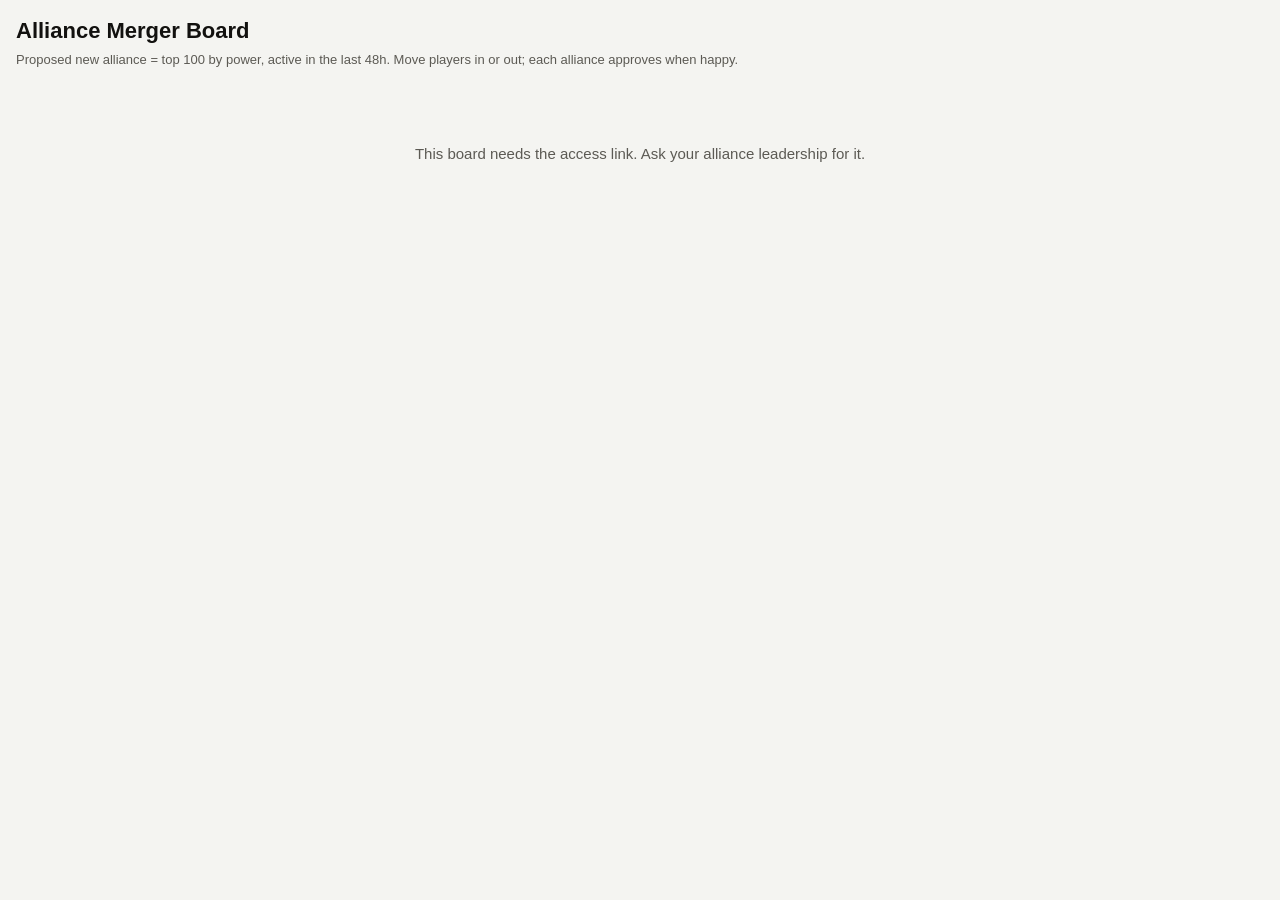
==== alliance-merger/index.html @ eb1731d1 "Add alliance merger board Co-Authored-By: Claude Opus 5.5 <noreply@anthropic.com> Claude-Session: ht" ====
<!DOCTYPE html>
<html lang="en">
<head>
<meta charset="utf-8">
<meta name="robots" content="noindex, nofollow">
<meta name="viewport" content="width=device-width, initial-scale=1">
<title>Alliance Merger Board</title>
<style>
:root{
  color-scheme: dark light;
  --page:#0d1117; --surface:#161b22; --surface-2:#1c2330; --ink:#e6edf3; --ink-2:#8b949e;
  --hair:#30363d; --accent:#f0a020; --am:#58a6ff; --ddi:#3fb950;
  --good:#3fb950; --warn:#e3a008; --bad:#f85149; --unk:#6e7681;
}
@media (prefers-color-scheme: light){
  :root{ --page:#f4f4f1; --surface:#ffffff; --surface-2:#f7f6f2; --ink:#12110f; --ink-2:#5c5a54;
    --hair:#e1dfd7; --accent:#b86e00; --am:#2a78d6; --ddi:#1f8f3a; --good:#1f8f3a; --warn:#b07800; --bad:#c93030; --unk:#8a887f; }
}
*{box-sizing:border-box}
html,body{margin:0;background:var(--page);color:var(--ink);font:15px/1.4 -apple-system,BlinkMacSystemFont,"Segoe UI",Roboto,sans-serif;overflow-x:hidden}
button,input,select{font:inherit;color:inherit}
header{padding:16px 16px 8px;max-width:1400px;margin:0 auto}
h1{font-size:22px;margin:0}
.sub{color:var(--ink-2);font-size:13px;margin-top:4px}
.me{font-size:13px;color:var(--ink-2);margin-top:6px}
.me a{color:var(--accent);cursor:pointer}
.bar{display:flex;gap:8px;flex-wrap:wrap;padding:8px 16px;max-width:1400px;margin:0 auto}
.bar input{flex:1;min-width:140px;padding:9px 12px;border:1px solid var(--hair);border-radius:10px;background:var(--surface)}
.bar select{padding:9px 10px;border:1px solid var(--hair);border-radius:10px;background:var(--surface)}
.tabs{display:none;gap:6px;padding:4px 16px 8px}
.tabs button{flex:1;padding:9px 4px;border:1px solid var(--hair);border-radius:10px;background:var(--surface);font-size:13px;font-weight:600}
.tabs button.on{border-color:var(--accent);color:var(--accent)}
.board{display:grid;grid-template-columns:1fr 1.5fr 1fr;gap:12px;padding:0 16px 16px;max-width:1400px;margin:0 auto}
.col{background:var(--surface);border:1px solid var(--hair);border-radius:14px;display:flex;flex-direction:column;min-width:0;max-height:78vh}
.col.drop{outline:2px dashed var(--accent);outline-offset:-4px}
.col h2{font-size:14px;margin:0;padding:12px 14px 6px;letter-spacing:.5px;text-transform:uppercase}
.col .meta{padding:0 14px 10px;color:var(--ink-2);font-size:12.5px;border-bottom:1px solid var(--hair)}
.list{overflow-y:auto;padding:6px;flex:1}
.main .stats{display:flex;flex-wrap:wrap;gap:6px 14px;align-items:baseline}
.count{font-size:22px;font-weight:800;color:var(--ink)}
.count.full{color:var(--bad)}
.appr{display:flex;flex-wrap:wrap;gap:6px;margin-top:8px}
.badge{font-size:12px;padding:3px 8px;border-radius:20px;border:1px solid var(--hair);color:var(--ink-2)}
.badge.ok{border-color:var(--good);color:var(--good)}
.approve{width:100%;margin-top:8px;padding:11px;border:0;border-radius:10px;background:var(--accent);color:#111;font-weight:700;cursor:pointer}
.approve:disabled{opacity:.55;cursor:default}
.p{display:flex;align-items:center;gap:8px;padding:7px 8px 7px 10px;margin:3px 0;border-radius:9px;background:var(--surface-2);border-left:4px solid var(--hair);cursor:grab;user-select:none;-webkit-user-select:none}
.p.am{border-left-color:var(--am)} .p.ddi{border-left-color:var(--ddi)}
.p.sel{outline:2px solid var(--accent)}
.p.pending{opacity:.55}
.p .nm{flex:1;min-width:0;overflow:hidden;text-overflow:ellipsis;white-space:nowrap;font-weight:600}
.p .rk{font-size:11px;color:var(--ink-2);width:22px;text-align:center}
.p .pw{font-variant-numeric:tabular-nums;font-weight:700;font-size:13.5px;min-width:52px;text-align:right}
.act{font-size:11px;padding:2px 6px;border-radius:10px;white-space:nowrap;border:1px solid}
.act.g{color:var(--good);border-color:var(--good)} .act.w{color:var(--warn);border-color:var(--warn)}
.act.b{color:var(--bad);border-color:var(--bad)} .act.u{color:var(--unk);border-color:var(--unk)}
.p .tag{font-size:10.5px;font-weight:700;color:var(--ink-2)}
.empty{color:var(--ink-2);font-size:13px;padding:14px;text-align:center}
.panel{max-width:1400px;margin:0 auto;padding:0 16px 40px}
details{background:var(--surface);border:1px solid var(--hair);border-radius:14px;padding:10px 14px;margin-bottom:10px}
summary{cursor:pointer;font-weight:700}
.feed{font-size:13px;max-height:320px;overflow-y:auto;margin-top:8px}
.feed div{padding:5px 0;border-top:1px solid var(--hair)}
.feed time{color:var(--ink-2);font-size:11.5px;margin-right:6px}
.cbox{display:flex;gap:8px;margin-top:8px}
.cbox input{flex:1;min-width:0;padding:9px 12px;border:1px solid var(--hair);border-radius:10px;background:var(--page)}
.cbox button,.sheet button,.modal button{padding:9px 14px;border:0;border-radius:10px;background:var(--accent);color:#111;font-weight:700;cursor:pointer}
.sheet{position:fixed;left:0;right:0;bottom:0;background:var(--surface);border-top:1px solid var(--hair);padding:14px 16px calc(14px + env(safe-area-inset-bottom));display:none;z-index:20;box-shadow:0 -8px 24px rgba(0,0,0,.35)}
.sheet.on{display:block}
.sheet .who{font-weight:700;margin-bottom:4px}
.sheet .det{color:var(--ink-2);font-size:13px;margin-bottom:10px}
.sheet .row{display:flex;gap:8px}
.sheet .row button{flex:1;padding:12px}
.sheet .row .ghost{background:transparent;border:1px solid var(--hair);color:var(--ink)}
.toast{position:fixed;left:50%;transform:translateX(-50%);bottom:20px;background:var(--ink);color:var(--page);padding:10px 14px;border-radius:12px;display:none;gap:12px;align-items:center;z-index:30;max-width:calc(100% - 32px);font-size:14px}
.toast.on{display:flex}
.toast.err{background:var(--bad);color:#fff}
.toast a{color:var(--accent);font-weight:700;cursor:pointer;white-space:nowrap}
.modal{position:fixed;inset:0;background:rgba(0,0,0,.6);display:none;align-items:center;justify-content:center;z-index:40;padding:16px}
.modal.on{display:flex}
.modal .box{background:var(--surface);border:1px solid var(--hair);border-radius:16px;padding:20px;width:100%;max-width:380px}
.modal h3{margin:0 0 6px}
.modal p{color:var(--ink-2);font-size:13.5px;margin:0 0 14px}
.modal label{display:block;font-size:13px;font-weight:600;margin:10px 0 6px}
.modal input{width:100%;padding:10px 12px;border:1px solid var(--hair);border-radius:10px;background:var(--page)}
.seg{display:flex;gap:8px}
.seg button{flex:1;background:var(--page)!important;color:var(--ink)!important;border:1px solid var(--hair)!important}
.seg button.on{border-color:var(--accent)!important;color:var(--accent)!important}
.modal .go{width:100%;margin-top:16px;padding:12px}
.msg{max-width:520px;margin:60px auto;padding:0 16px;text-align:center;color:var(--ink-2)}
@media (max-width:899px){
  .tabs{display:flex}
  .board{grid-template-columns:1fr}
  .col{display:none;max-height:none}
  .col.show{display:flex}
  .p{cursor:pointer}
}
</style>
</head>
<body>
<header>
  <h1>Alliance Merger Board</h1>
  <div class="sub">Proposed new alliance = top 100 by power, active in the last 48h. Move players in or out; each alliance approves when happy.</div>
  <div class="me" id="me"></div>
</header>
<div id="app" style="display:none">
  <div class="bar">
    <input id="q" type="search" placeholder="Search players" autocomplete="off">
    <select id="sort"><option value="power">Sort: Power</option><option value="act">Sort: Most active</option></select>
  </div>
  <div class="tabs" id="tabs">
    <button data-t="main" class="on">New alliance</button>
    <button data-t="DDI">DDI bench</button>
    <button data-t="12AM">12AM bench</button>
  </div>
  <div class="board">
    <section class="col bench" data-zone="DDI"><h2 style="color:var(--ddi)">DDI bench</h2><div class="meta" id="m-DDI"></div><div class="list" id="l-DDI"></div></section>
    <section class="col main show" data-zone="main"><h2>New alliance</h2><div class="meta" id="m-main"></div><div class="list" id="l-main"></div></section>
    <section class="col bench" data-zone="12AM"><h2 style="color:var(--am)">12AM bench</h2><div class="meta" id="m-12AM"></div><div class="list" id="l-12AM"></div></section>
  </div>
  <div class="panel">
    <details id="d-com" open><summary>Comments <span id="ccount"></span></summary>
      <div class="cbox"><input id="ctext" maxlength="300" placeholder="Add a comment for both alliances"><button id="csend">Post</button></div>
      <div class="feed" id="comments"></div>
    </details>
    <details><summary>Activity log</summary><div class="feed" id="log"></div></details>
    <div class="sub" id="src"></div>
  </div>
</div>
<div class="msg" id="msg">Loading…</div>

<div class="sheet" id="sheet">
  <div class="who" id="s-name"></div>
  <div class="det" id="s-det"></div>
  <div class="row"><button class="ghost" id="s-cancel">Cancel</button><button id="s-go"></button></div>
</div>
<div class="toast" id="toast"><span id="t-msg"></span><a id="t-undo">Undo</a></div>
<div class="modal" id="modal"><div class="box">
  <h3>Who's editing?</h3>
  <p>Your name shows next to every change you make, so both alliances can see who moved whom.</p>
  <label for="i-name">Your in-game name</label>
  <input id="i-name" maxlength="30" autocomplete="off">
  <label>Your alliance</label>
  <div class="seg" id="i-side"><button data-s="DDI">DDI</button><button data-s="12AM">12AM</button></div>
  <button class="go" id="i-go">Continue</button>
</div></div>

<script>
const API = "https://emj-upload.bullochman.workers.dev/merger";
const $ = id => document.getElementById(id);
const ls = {
  get(k){ try { return localStorage.getItem(k); } catch { return null; } },
  set(k,v){ try { localStorage.setItem(k,v); } catch {} },
};
const url = new URL(location.href);
let code = url.searchParams.get("c") || ls.get("mb_code") || "";
if (url.searchParams.get("c")) ls.set("mb_code", code);
let me = { who: ls.get("mb_who") || "", side: ls.get("mb_side") || "" };
let S = null, pending = new Map(), tab = "main", selected = null, undoMove = null, toastT;

const esc = s => String(s ?? "").replace(/[&<>"]/g, c => ({"&":"&amp;","<":"&lt;",">":"&gt;",'"':"&quot;"}[c]));
const pw = p => p.power ? (p.power/1e6).toFixed(1) + "M" : "—";
const isMain = p => pending.has(p.name) ? pending.get(p.name) : p.main;
function actClass(p){
  const a = (p.act || "").toLowerCase();
  if (a === "online" || a === "leadership") return "g";
  if (p.hrs == null) return "u";
  return p.hrs < 24 ? "g" : p.hrs <= 48 ? "w" : "b";
}
const actText = p => ({"not in their screenshots":"not in screens","last-online not read":"not read"}[p.act] || p.act || "unknown");
const actRank = p => (p.act||"").toLowerCase()==="online"||p.act==="leadership" ? 0 : p.hrs==null ? 1e6 : p.hrs;
const ago = iso => { const m = Math.round((Date.now()-new Date(iso))/6e4); return m<1?"just now":m<60?m+"m ago":m<1440?Math.round(m/60)+"h ago":Math.round(m/1440)+"d ago"; };

async function call(path, body){
  const opt = body ? {method:"POST", headers:{"Content-Type":"application/json"}, body: JSON.stringify({c:code, who:me.who, side:me.side, ...body})} : {};
  const r = await fetch(API + path + (body ? "" : "?c=" + encodeURIComponent(code)), opt);
  const j = await r.json().catch(() => ({error: "server error " + r.status}));
  if (!r.ok || j.error) throw new Error(j.error || r.status);
  return j;
}

function render(){
  if (!S) return;
  const q = $("q").value.trim().toLowerCase();
  const sort = $("sort").value;
  const cmp = sort === "act" ? (a,b) => actRank(a)-actRank(b) || (b.power||0)-(a.power||0)
                             : (a,b) => (b.lead-a.lead) || (b.power||0)-(a.power||0);
  const all = S.players.slice().sort(cmp);
  const main = all.filter(isMain), cap = S.cap;
  const zones = { main, DDI: all.filter(p => !isMain(p) && p.side === "DDI"), "12AM": all.filter(p => !isMain(p) && p.side === "12AM") };
  for (const z of ["main","DDI","12AM"]) {
    const list = zones[z].filter(p => !q || p.name.toLowerCase().includes(q));
    $("l-"+z).innerHTML = list.length ? list.map(p => `
      <div class="p ${p.side==="12AM"?"am":"ddi"}${pending.has(p.name)?" pending":""}${selected===p.name?" sel":""}" draggable="true" data-n="${esc(p.name)}">
        <span class="rk">${esc(p.rank||"")}</span>
        <span class="nm">${esc(p.name)}${p.lead?" ★":""}</span>
        ${z==="main"?`<span class="tag" style="color:var(--${p.side==="12AM"?"am":"ddi"})">${p.side}</span>`:""}
        <span class="act ${actClass(p)}">${esc(actText(p))}</span>
        <span class="pw">${pw(p)}</span>
      </div>`).join("") : `<div class="empty">${q ? "No matches" : z==="main" ? "Empty" : "Everyone from this alliance is in the new alliance"}</div>`;
  }
  const n = main.length, tot = main.reduce((s,p) => s+(p.power||0), 0)/1e9;
  const nA = main.filter(p => p.side==="12AM").length;
  const ap = S.approvals || {};
  const badge = s => ap[s] ? `<span class="badge ok">✓ ${s} approved by ${esc(ap[s].who)}</span>` : `<span class="badge">${s}: not yet</span>`;
  const mine = me.side && ap[me.side];
  $("m-main").innerHTML = `
    <div class="stats"><span class="count${n>=cap?" full":""}">${n}/${cap}</span>
      <span>${tot.toFixed(2)}B power</span>
      <span><b style="color:var(--am)">${nA}</b> 12AM · <b style="color:var(--ddi)">${n-nA}</b> DDI</span></div>
    <div class="appr">${badge("DDI")}${badge("12AM")}</div>
    <button class="approve" id="approve" ${!me.side||mine?"disabled":""}>${mine ? `${me.side} has approved this list` : `Approve this list for ${esc(me.side||"my alliance")}`}</button>
    <div style="margin-top:6px;font-size:12px">Any move clears both approvals.</div>`;
  $("approve").onclick = approve;
  for (const s of ["DDI","12AM"]) $("m-"+s).textContent = `${zones[s].length} not in the new alliance`;
  $("tabs").children[0].textContent = `New alliance (${n})`;
  $("tabs").children[1].textContent = `DDI bench (${zones.DDI.length})`;
  $("tabs").children[2].textContent = `12AM bench (${zones["12AM"].length})`;
  const com = (S.comments||[]).slice().reverse();
  $("ccount").textContent = com.length ? `(${com.length})` : "";
  $("comments").innerHTML = com.map(c => `<div><time>${ago(c.at)}</time><b>${esc(c.who)}</b> <span class="tag">${esc(c.side)}</span>: ${esc(c.text)}</div>`).join("") || `<div class="sub">No comments yet.</div>`;
  $("log").innerHTML = (S.log||[]).slice().reverse().map(l => `<div><time>${ago(l.at)}</time><b>${esc(l.who)}</b>${l.side?` (${esc(l.side)})`:""} ${l.name ? `moved <b>${esc(l.name)}</b> to ${l.to==="main"?"the new alliance":"the bench"}` : esc(l.to)}</div>`).join("") || `<div class="sub">No changes yet.</div>`;
  $("src").textContent = S.sources ? `Data: ${S.sources}` : "";
}

function toast(text, undo, err){
  $("t-msg").textContent = text;
  $("t-undo").style.display = undo ? "" : "none";
  undoMove = undo || null;
  $("toast").className = "toast on" + (err ? " err" : "");
  clearTimeout(toastT); toastT = setTimeout(() => $("toast").className = "toast", err ? 6000 : 5000);
}

async function move(name, toMain, silent){
  const p = S.players.find(p => p.name === name);
  if (!p || isMain(p) === toMain) return;
  if (!me.who || !me.side) return askWho();
  if (toMain && S.players.filter(isMain).length >= S.cap) return toast(`The new alliance is full (${S.cap}). Move someone to the bench first.`, null, true);
  pending.set(name, toMain); render();
  try {
    S = await call("/move", {name, to: toMain ? "main" : "bench"});
    pending.delete(name); render();
    if (!silent) toast(`${name} → ${toMain ? "new alliance" : "bench"}`, () => move(name, !toMain, true));
  } catch (e) {
    pending.delete(name); render();
    toast(`Couldn't move ${name}: ${e.message}`, null, true);
  }
}

async function approve(){
  if (!me.who || !me.side) return askWho();
  try { S = await call("/approve", {}); render(); toast(`Approved for ${me.side}`); }
  catch (e) { toast(`Couldn't approve: ${e.message}`, null, true); }
}

async function comment(){
  const text = $("ctext").value.trim();
  if (!text) return;
  if (!me.who || !me.side) return askWho();
  try { S = await call("/comment", {text}); $("ctext").value = ""; render(); }
  catch (e) { toast(`Couldn't post: ${e.message}`, null, true); }
}

function openSheet(name){
  const p = S.players.find(p => p.name === name); if (!p) return;
  selected = name; render();
  const inMain = isMain(p);
  $("s-name").textContent = p.name + (p.lead ? " ★" : "");
  $("s-det").textContent = `${p.side} · ${p.rank||""} · ${pw(p)} · last online: ${actText(p)}`;
  $("s-go").textContent = inMain ? "Move to bench" : "Move to new alliance";
  $("s-go").onclick = () => { closeSheet(); move(name, !inMain); };
  $("sheet").classList.add("on");
}
function closeSheet(){ $("sheet").classList.remove("on"); selected = null; render(); }

function askWho(){
  $("i-name").value = me.who;
  let side = me.side;
  const seg = $("i-side");
  const paint = () => [...seg.children].forEach(b => b.classList.toggle("on", b.dataset.s === side));
  [...seg.children].forEach(b => b.onclick = () => { side = b.dataset.s; paint(); });
  paint();
  $("i-go").onclick = () => {
    const who = $("i-name").value.trim();
    if (!who || !side) return $("i-name").focus();
    me = {who, side}; ls.set("mb_who", who); ls.set("mb_side", side);
    $("modal").classList.remove("on"); showMe(); render();
  };
  $("modal").classList.add("on");
}
function showMe(){
  $("me").innerHTML = me.who ? `Editing as <b>${esc(me.who)}</b> (${esc(me.side)}) · <a id="chg">change</a>` : "";
  if (me.who) $("chg").onclick = askWho;
}

// desktop drag and drop
document.addEventListener("dragstart", e => {
  const el = e.target.closest?.(".p"); if (!el) return;
  e.dataTransfer.setData("text/plain", el.dataset.n); e.dataTransfer.effectAllowed = "move";
});
document.querySelectorAll(".col").forEach(col => {
  col.addEventListener("dragover", e => { e.preventDefault(); col.classList.add("drop"); });
  col.addEventListener("dragleave", e => { if (!col.contains(e.relatedTarget)) col.classList.remove("drop"); });
  col.addEventListener("drop", e => {
    e.preventDefault(); col.classList.remove("drop");
    const name = e.dataTransfer.getData("text/plain");
    const p = S.players.find(p => p.name === name); if (!p) return;
    const z = col.dataset.zone;
    if (z === "main") move(name, true);
    else if (z === p.side) move(name, false);
    else toast(`${name} is ${p.side}; drop on the ${p.side} bench`, null, true);
  });
});
// tap (phones) / click (desktop) opens the move sheet
document.addEventListener("click", e => {
  const el = e.target.closest(".p"); if (el) openSheet(el.dataset.n);
});
$("s-cancel").onclick = closeSheet;
$("t-undo").onclick = () => { const u = undoMove; $("toast").className = "toast"; if (u) u(); };
$("q").oninput = render; $("sort").onchange = render;
$("csend").onclick = comment; $("ctext").onkeydown = e => { if (e.key === "Enter") comment(); };
$("tabs").onclick = e => {
  const b = e.target.closest("button"); if (!b) return;
  tab = b.dataset.t;
  [...$("tabs").children].forEach(x => x.classList.toggle("on", x === b));
  document.querySelectorAll(".col").forEach(c => c.classList.toggle("show", c.dataset.zone === tab));
};

async function refresh(){
  if (pending.size) return;
  try { S = await call("/state"); render(); $("app").style.display = ""; $("msg").style.display = "none"; }
  catch (e) {
    if (!S) { $("msg").textContent = /code/.test(e.message) ? "This board needs the access link. Ask your alliance leadership for it." : "Couldn't load the board: " + e.message; }
  }
}
(async () => {
  if (!code) { $("msg").textContent = "This board needs the access link. Ask your alliance leadership for it."; return; }
  showMe();
  await refresh();
  if (S && (!me.who || !me.side)) askWho();
  setInterval(refresh, 10000);
})();
</script>
</body>
</html>
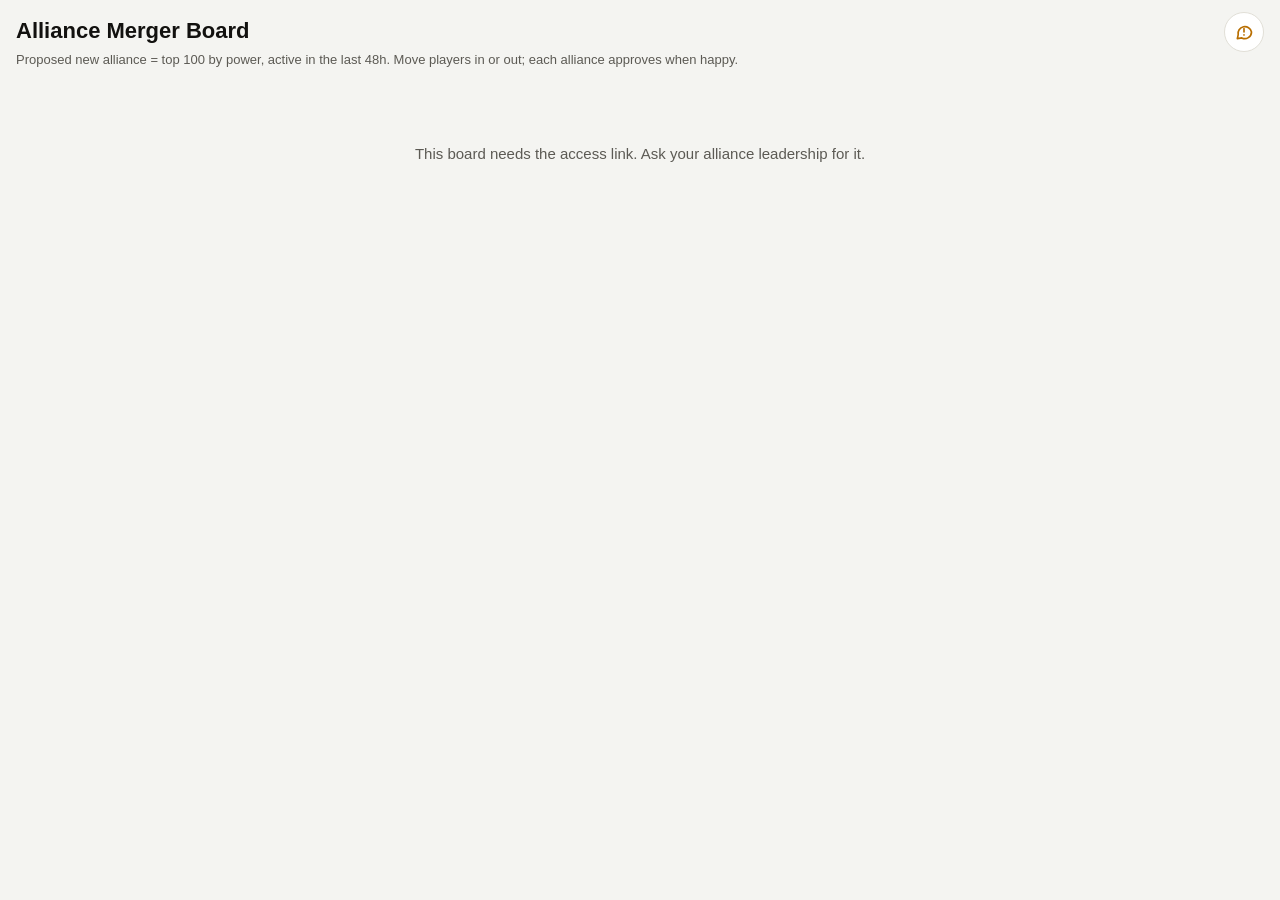
==== commit fe40dd83: "Merger board: Report a problem button (voice note + text) Co-Authored-By: Claude Opus 5.5 <noreply@a" ====
--- a/alliance-merger/index.html
+++ b/alliance-merger/index.html
@@ -5,6 +5,20 @@
 <meta name="robots" content="noindex, nofollow">
 <meta name="viewport" content="width=device-width, initial-scale=1">
 <title>Alliance Merger Board</title>
+<script>
+// keep the last 20 errors so "Report a problem" can send them along
+window.__errs = [];
+(function(){
+  const push = m => {
+    window.__errs.push(new Date().toISOString() + " " + String(m).slice(0, 400));
+    if (window.__errs.length > 20) window.__errs.shift();
+    document.documentElement.dataset.errs = window.__errs.length;  // read by the automated health check
+  };
+  window.addEventListener("error", e => push((e.message || "error") + " @" + (e.filename || "") + ":" + (e.lineno || "")));
+  window.addEventListener("unhandledrejection", e => push("promise: " + (e.reason && e.reason.message || e.reason)));
+  const ce = console.error; console.error = function(){ push([].map.call(arguments, String).join(" ")); return ce.apply(console, arguments); };
+})();
+</script>
 <style>
 :root{
   color-scheme: dark light;
@@ -19,7 +33,19 @@
 *{box-sizing:border-box}
 html,body{margin:0;background:var(--page);color:var(--ink);font:15px/1.4 -apple-system,BlinkMacSystemFont,"Segoe UI",Roboto,sans-serif;overflow-x:hidden}
 button,input,select{font:inherit;color:inherit}
-header{padding:16px 16px 8px;max-width:1400px;margin:0 auto}
+header{padding:16px 16px 8px;max-width:1400px;margin:0 auto;position:relative}
+header h1{padding-right:52px}
+.rep{position:absolute;top:12px;right:16px;width:40px;height:40px;border-radius:50%;border:1px solid var(--hair);background:var(--surface);display:flex;align-items:center;justify-content:center;cursor:pointer;padding:0}
+.rep svg{width:20px;height:20px;stroke:var(--accent)}
+.fb .box{max-width:420px}
+.fb textarea{width:100%;min-height:80px;padding:10px 12px;border:1px solid var(--hair);border-radius:10px;background:var(--page);color:var(--ink);font:inherit;resize:vertical}
+.rec{width:100%;padding:16px;margin:4px 0 10px;border-radius:12px;border:2px solid var(--accent)!important;background:transparent!important;color:var(--accent)!important;font-weight:800;font-size:16px}
+.rec.on{background:var(--bad)!important;border-color:var(--bad)!important;color:#fff!important}
+.fb audio{width:100%;margin-bottom:8px}
+.fb .note{font-size:12.5px;color:var(--ink-2);margin:6px 0 0}
+.fb .row{display:flex;gap:8px;margin-top:14px}
+.fb .row button{flex:1;padding:12px}
+.fb .row .ghost{background:transparent;border:1px solid var(--hair);color:var(--ink)}
 h1{font-size:22px;margin:0}
 .sub{color:var(--ink-2);font-size:13px;margin-top:4px}
 .me{font-size:13px;color:var(--ink-2);margin-top:6px}
@@ -28,9 +54,9 @@
 .bar input{flex:1;min-width:140px;padding:9px 12px;border:1px solid var(--hair);border-radius:10px;background:var(--surface)}
 .bar select{padding:9px 10px;border:1px solid var(--hair);border-radius:10px;background:var(--surface)}
 .tabs{display:none;gap:6px;padding:4px 16px 8px}
-.tabs button{flex:1;padding:9px 4px;border:1px solid var(--hair);border-radius:10px;background:var(--surface);font-size:13px;font-weight:600}
+.tabs button{flex:1;min-width:0;padding:9px 4px;border:1px solid var(--hair);border-radius:10px;background:var(--surface);font-size:13px;font-weight:600}
 .tabs button.on{border-color:var(--accent);color:var(--accent)}
-.board{display:grid;grid-template-columns:1fr 1.5fr 1fr;gap:12px;padding:0 16px 16px;max-width:1400px;margin:0 auto}
+.board{display:grid;grid-template-columns:minmax(0,1fr) minmax(0,1.5fr) minmax(0,1fr);gap:12px;padding:0 16px 16px;max-width:1400px;margin:0 auto}
 .col{background:var(--surface);border:1px solid var(--hair);border-radius:14px;display:flex;flex-direction:column;min-width:0;max-height:78vh}
 .col.drop{outline:2px dashed var(--accent);outline-offset:-4px}
 .col h2{font-size:14px;margin:0;padding:12px 14px 6px;letter-spacing:.5px;text-transform:uppercase}
@@ -90,7 +116,11 @@
 .msg{max-width:520px;margin:60px auto;padding:0 16px;text-align:center;color:var(--ink-2)}
 @media (max-width:899px){
   .tabs{display:flex}
-  .board{grid-template-columns:1fr}
+  .board{grid-template-columns:minmax(0,1fr)}
+  .tabs button{min-width:0;font-size:12px}
+  .bar select{max-width:150px}
+  .p .rk{display:none}
+  .p{gap:6px}
   .col{display:none;max-height:none}
   .col.show{display:flex}
   .p{cursor:pointer}
@@ -100,6 +130,7 @@
 <body>
 <header>
   <h1>Alliance Merger Board</h1>
+  <button class="rep" id="rep" aria-label="Report a problem" title="Report a problem"><svg viewBox="0 0 24 24" fill="none" stroke-width="2" stroke-linecap="round" stroke-linejoin="round"><path d="M21 12a8 8 0 0 1-11.6 7.1L4 20l1-4.6A8 8 0 1 1 21 12z"/><path d="M12 8v4"/><path d="M12 15.5v.01"/></svg></button>
   <div class="sub">Proposed new alliance = top 100 by power, active in the last 48h. Move players in or out; each alliance approves when happy.</div>
   <div class="me" id="me"></div>
 </header>
@@ -135,6 +166,15 @@
   <div class="row"><button class="ghost" id="s-cancel">Cancel</button><button id="s-go"></button></div>
 </div>
 <div class="toast" id="toast"><span id="t-msg"></span><a id="t-undo">Undo</a></div>
+<div class="modal fb" id="fb"><div class="box">
+  <h3>Report a problem</h3>
+  <p>Something not working? Tell us by voice or text. It goes straight to the person fixing the board.</p>
+  <button class="rec" id="fb-rec">🎤 Tap to record</button>
+  <audio id="fb-play" controls style="display:none"></audio>
+  <textarea id="fb-text" maxlength="2000" placeholder="Or type what happened (optional)"></textarea>
+  <div class="note" id="fb-note">Your name, phone/browser type and any recent page errors are sent along to help fix it.</div>
+  <div class="row"><button class="ghost" id="fb-cancel">Cancel</button><button id="fb-send">Send</button></div>
+</div></div>
 <div class="modal" id="modal"><div class="box">
   <h3>Who's editing?</h3>
   <p>Your name shows next to every change you make, so both alliances can see who moved whom.</p>
@@ -223,7 +263,9 @@
   $("src").textContent = S.sources ? `Data: ${S.sources}` : "";
 }
 
+let lastErr = "";
 function toast(text, undo, err){
+  if (err) lastErr = text;
   $("t-msg").textContent = text;
   $("t-undo").style.display = undo ? "" : "none";
   undoMove = undo || null;
@@ -326,6 +368,70 @@
   document.querySelectorAll(".col").forEach(c => c.classList.toggle("show", c.dataset.zone === tab));
 };
 
+// ---- Report a problem: voice note (MediaRecorder) + text + context ----
+const PAGE_VERSION = "2026-11-13.2";
+let rec = null, chunks = [], clip = null, recTimer = null, recStart = 0;
+function fbReset(){
+  if (rec && rec.state === "recording") rec.stop();
+  clip = null; chunks = [];
+  $("fb-play").style.display = "none"; $("fb-play").removeAttribute("src");
+  $("fb-rec").className = "rec"; $("fb-rec").textContent = "🎤 Tap to record";
+  $("fb-text").value = ""; $("fb-send").disabled = false; $("fb-send").textContent = "Send";
+}
+async function fbRecord(){
+  if (rec && rec.state === "recording") return rec.stop();
+  if (!navigator.mediaDevices?.getUserMedia || !window.MediaRecorder) {
+    $("fb-note").textContent = "Voice recording isn't available in this browser. Please type it instead."; return;
+  }
+  let stream;
+  try { stream = await navigator.mediaDevices.getUserMedia({audio: true}); }
+  catch { $("fb-note").textContent = "Microphone permission was blocked. You can still type the problem and Send."; return; }
+  const type = ["audio/webm;codecs=opus","audio/webm","audio/mp4","audio/ogg"].find(t => MediaRecorder.isTypeSupported?.(t));
+  rec = new MediaRecorder(stream, type ? {mimeType: type} : undefined);
+  chunks = [];
+  rec.ondataavailable = e => e.data.size && chunks.push(e.data);
+  rec.onstop = () => {
+    stream.getTracks().forEach(t => t.stop()); clearInterval(recTimer);
+    clip = new Blob(chunks, {type: (rec.mimeType || "audio/mp4").split(";")[0]});
+    $("fb-play").src = URL.createObjectURL(clip); $("fb-play").style.display = "";
+    $("fb-rec").className = "rec"; $("fb-rec").textContent = "🎤 Record again";
+  };
+  rec.start(); recStart = Date.now();
+  $("fb-rec").className = "rec on";
+  const tick = () => {
+    const s = Math.round((Date.now() - recStart) / 1000);
+    $("fb-rec").textContent = `■ Stop recording (${Math.floor(s/60)}:${String(s%60).padStart(2,"0")})`;
+    if (s >= 120) rec.stop();
+  };
+  tick(); recTimer = setInterval(tick, 500);
+}
+async function fbSend(){
+  if (rec && rec.state === "recording") { rec.stop(); await new Promise(r => setTimeout(r, 300)); }
+  const text = $("fb-text").value.trim();
+  if (!text && !clip) { $("fb-note").textContent = "Record a voice note or type something first."; return; }
+  const fd = new FormData();
+  fd.append("c", code);
+  fd.append("text", text);
+  if (clip) fd.append("audio", clip, "voice." + (clip.type.includes("mp4") ? "m4a" : clip.type.includes("ogg") ? "ogg" : "webm"));
+  fd.append("meta", JSON.stringify({who: me.who, side: me.side, ua: navigator.userAgent, viewport: innerWidth + "x" + innerHeight,
+    page: PAGE_VERSION, board_version: S && S.version, tab, sort: $("sort").value, search: $("q").value, last_error: lastErr,
+    errors: window.__errs || [], url: location.pathname}));
+  $("fb-send").disabled = true; $("fb-send").textContent = "Sending…";
+  try {
+    const r = await fetch(API + "/feedback", {method: "POST", body: fd});
+    const j = await r.json().catch(() => ({error: "server error " + r.status}));
+    if (!r.ok || j.error) throw new Error(j.error || r.status);
+    $("fb").classList.remove("on"); toast("Thanks, sent! We'll look at it.");
+  } catch (e) {
+    $("fb-send").disabled = false; $("fb-send").textContent = "Send";
+    $("fb-note").textContent = "Couldn't send: " + e.message + ". Please try again.";
+  }
+}
+$("rep").onclick = () => { fbReset(); $("fb-note").textContent = "Your name, phone/browser type and any recent page errors are sent along to help fix it."; $("fb").classList.add("on"); };
+$("fb-cancel").onclick = () => { fbReset(); $("fb").classList.remove("on"); };
+$("fb-rec").onclick = fbRecord;
+$("fb-send").onclick = fbSend;
+
 async function refresh(){
   if (pending.size) return;
   try { S = await call("/state"); render(); $("app").style.display = ""; $("msg").style.display = "none"; }
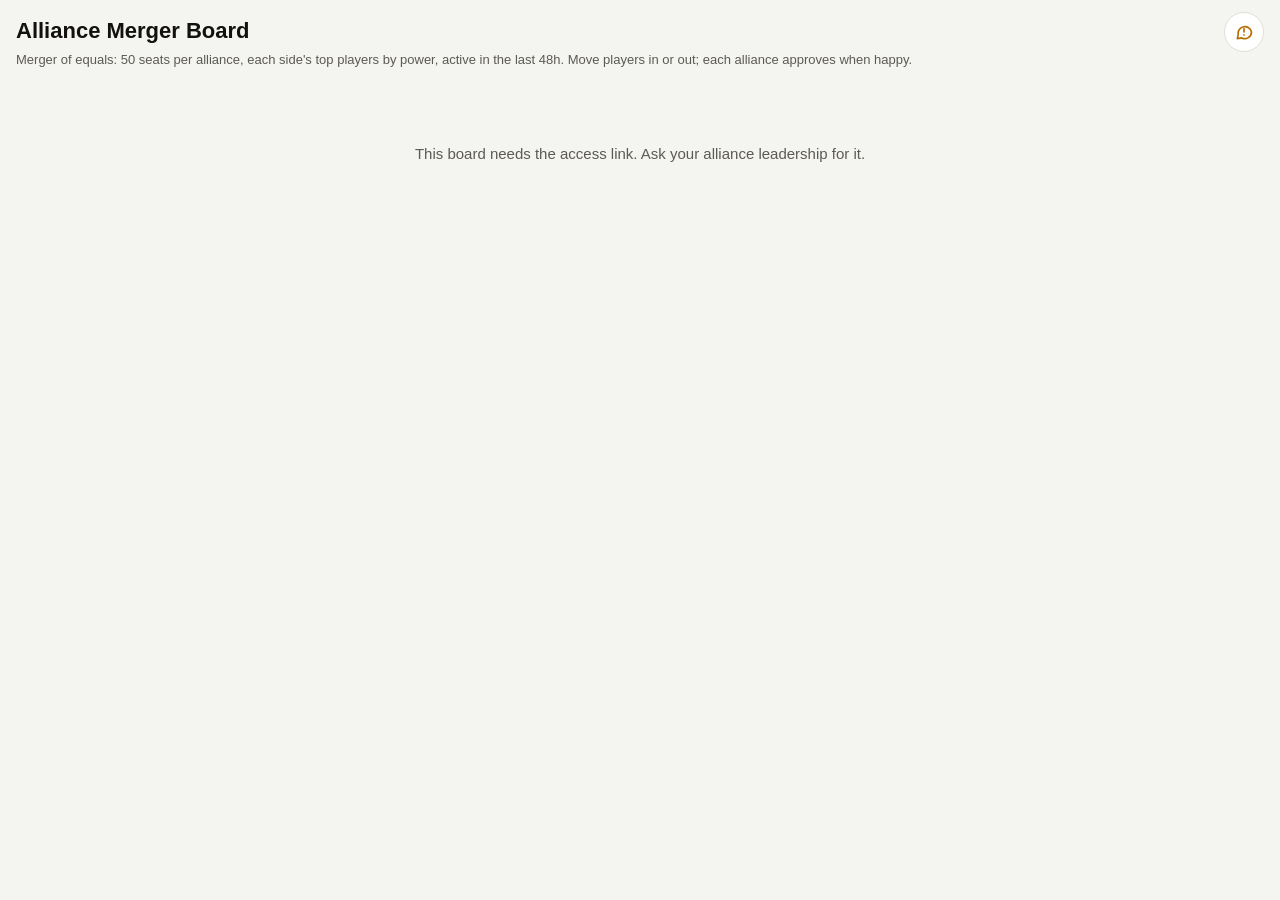
==== commit 2e887b7c: "Merger board: 50/50 explainer text Co-Authored-By: Claude Opus 5.5 <noreply@anthropic.com> Claude-Se" ====
--- a/alliance-merger/index.html
+++ b/alliance-merger/index.html
@@ -131,7 +131,7 @@
 <header>
   <h1>Alliance Merger Board</h1>
   <button class="rep" id="rep" aria-label="Report a problem" title="Report a problem"><svg viewBox="0 0 24 24" fill="none" stroke-width="2" stroke-linecap="round" stroke-linejoin="round"><path d="M21 12a8 8 0 0 1-11.6 7.1L4 20l1-4.6A8 8 0 1 1 21 12z"/><path d="M12 8v4"/><path d="M12 15.5v.01"/></svg></button>
-  <div class="sub">Proposed new alliance = top 100 by power, active in the last 48h. Move players in or out; each alliance approves when happy.</div>
+  <div class="sub">Merger of equals: 50 seats per alliance, each side's top players by power, active in the last 48h. Move players in or out; each alliance approves when happy.</div>
   <div class="me" id="me"></div>
 </header>
 <div id="app" style="display:none">
